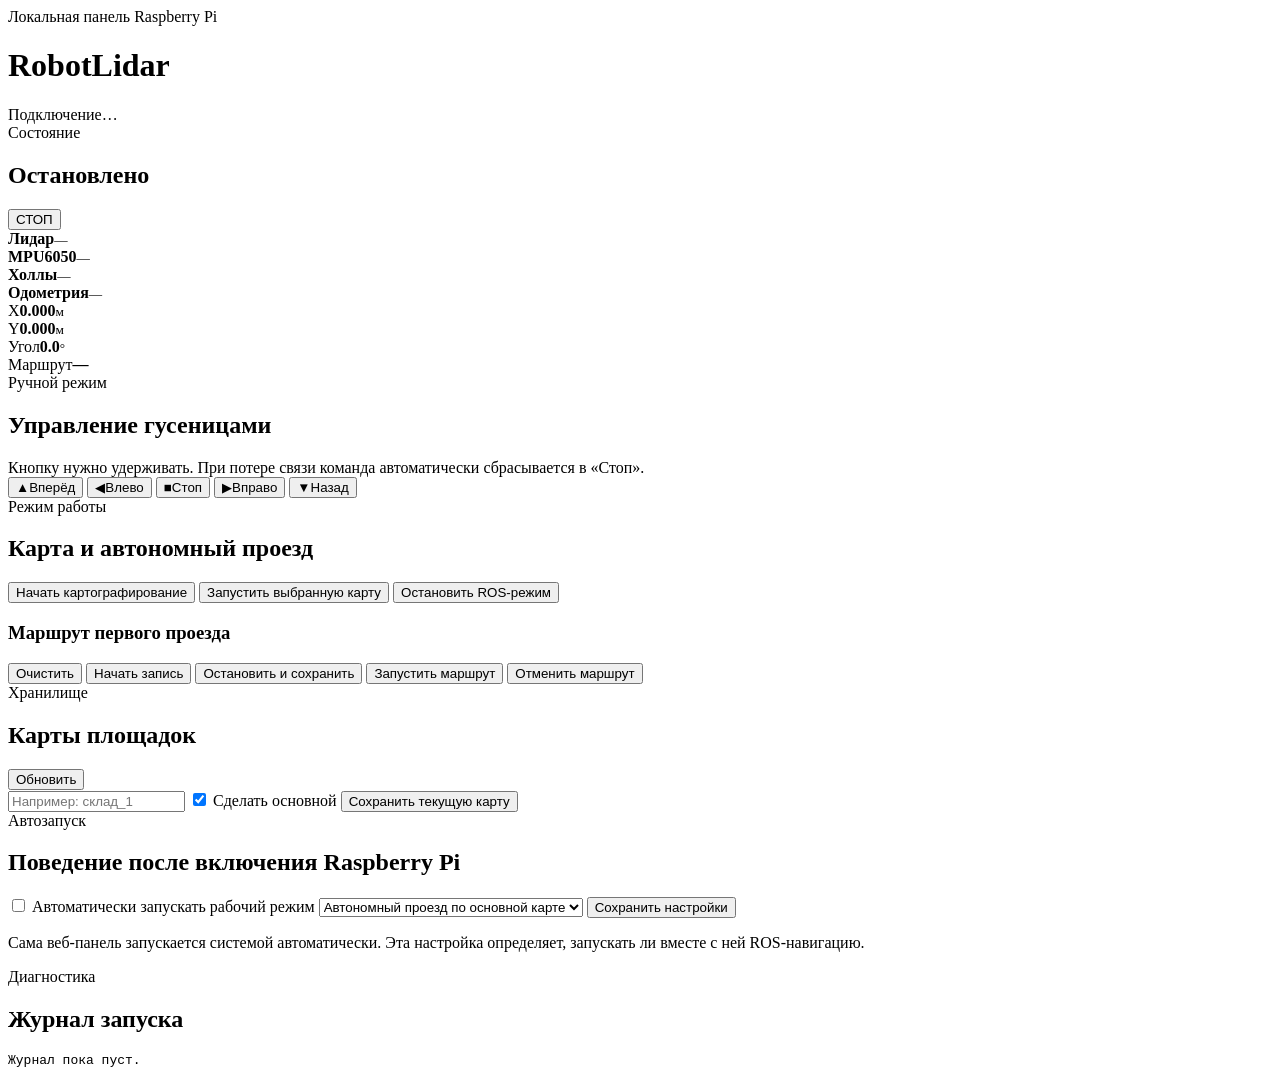
==== web/static/index.html @ 58ae95ed "Add web control panel layout" ====
<!doctype html>
<html lang="ru">
<head>
  <meta charset="utf-8">
  <meta name="viewport" content="width=device-width, initial-scale=1, viewport-fit=cover">
  <meta name="theme-color" content="#111827">
  <title>RobotLidar — управление трактором</title>
  <link rel="stylesheet" href="/static/style.css">
</head>
<body>
  <header class="topbar">
    <div>
      <div class="eyebrow">Локальная панель Raspberry Pi</div>
      <h1>RobotLidar</h1>
    </div>
    <div class="connection" id="connectionBadge">Подключение…</div>
  </header>

  <main class="layout">
    <section class="card status-card">
      <div class="card-head">
        <div>
          <div class="eyebrow">Состояние</div>
          <h2 id="modeTitle">Остановлено</h2>
        </div>
        <button class="danger" id="emergencyStop">СТОП</button>
      </div>

      <div class="sensor-grid">
        <div class="sensor"><span class="dot" id="lidarDot"></span><b>Лидар</b><small id="lidarAge">—</small></div>
        <div class="sensor"><span class="dot" id="imuDot"></span><b>MPU6050</b><small id="imuAge">—</small></div>
        <div class="sensor"><span class="dot" id="hallDot"></span><b>Холлы</b><small id="hallAge">—</small></div>
        <div class="sensor"><span class="dot" id="odomDot"></span><b>Одометрия</b><small id="odomAge">—</small></div>
      </div>

      <div class="telemetry">
        <div><span>X</span><strong id="poseX">0.000</strong><small>м</small></div>
        <div><span>Y</span><strong id="poseY">0.000</strong><small>м</small></div>
        <div><span>Угол</span><strong id="poseYaw">0.0</strong><small>°</small></div>
        <div><span>Маршрут</span><strong id="routeState">—</strong></div>
      </div>
    </section>

    <section class="card drive-card">
      <div class="card-head compact">
        <div>
          <div class="eyebrow">Ручной режим</div>
          <h2>Управление гусеницами</h2>
        </div>
      </div>
      <div class="notice">Кнопку нужно удерживать. При потере связи команда автоматически сбрасывается в «Стоп».</div>
      <div class="drive-pad" aria-label="Управление движением">
        <button class="drive-button forward" data-drive="forward">▲<span>Вперёд</span></button>
        <button class="drive-button left" data-drive="left">◀<span>Влево</span></button>
        <button class="drive-button stop" data-drive="stop">■<span>Стоп</span></button>
        <button class="drive-button right" data-drive="right">▶<span>Вправо</span></button>
        <button class="drive-button reverse" data-drive="reverse">▼<span>Назад</span></button>
      </div>
    </section>

    <section class="card mode-card">
      <div class="card-head compact">
        <div>
          <div class="eyebrow">Режим работы</div>
          <h2>Карта и автономный проезд</h2>
        </div>
      </div>

      <div class="mode-actions">
        <button class="primary" id="startMapping">Начать картографирование</button>
        <button class="secondary" id="startNavigation">Запустить выбранную карту</button>
        <button class="ghost" id="stopMode">Остановить ROS-режим</button>
      </div>

      <div class="route-actions">
        <h3>Маршрут первого проезда</h3>
        <div class="button-row">
          <button id="routeClear">Очистить</button>
          <button id="routeStart">Начать запись</button>
          <button id="routeStop">Остановить и сохранить</button>
          <button id="routePlay">Запустить маршрут</button>
          <button id="routeCancel">Отменить маршрут</button>
        </div>
      </div>
    </section>

    <section class="card maps-card">
      <div class="card-head compact">
        <div>
          <div class="eyebrow">Хранилище</div>
          <h2>Карты площадок</h2>
        </div>
        <button class="ghost small" id="refreshMaps">Обновить</button>
      </div>

      <div class="save-map">
        <input id="newMapName" maxlength="64" placeholder="Например: склад_1">
        <label class="check"><input type="checkbox" id="saveAsDefault" checked> Сделать основной</label>
        <button class="primary" id="saveMap">Сохранить текущую карту</button>
      </div>

      <div id="mapsList" class="maps-list"></div>
    </section>

    <section class="card settings-card">
      <div class="card-head compact">
        <div>
          <div class="eyebrow">Автозапуск</div>
          <h2>Поведение после включения Raspberry Pi</h2>
        </div>
      </div>
      <div class="settings-row">
        <label class="switch-line"><input type="checkbox" id="autoStart"> Автоматически запускать рабочий режим</label>
        <select id="startupMode">
          <option value="navigation">Автономный проезд по основной карте</option>
          <option value="mapping">Картографирование</option>
          <option value="stopped">Только веб-панель</option>
        </select>
        <button class="primary" id="saveSettings">Сохранить настройки</button>
      </div>
      <p class="muted">Сама веб-панель запускается системой автоматически. Эта настройка определяет, запускать ли вместе с ней ROS-навигацию.</p>
    </section>

    <section class="card logs-card">
      <div class="card-head compact">
        <div>
          <div class="eyebrow">Диагностика</div>
          <h2>Журнал запуска</h2>
        </div>
      </div>
      <pre id="logs">Журнал пока пуст.</pre>
    </section>
  </main>

  <div class="toast" id="toast"></div>
  <script src="/static/app.js"></script>
</body>
</html>
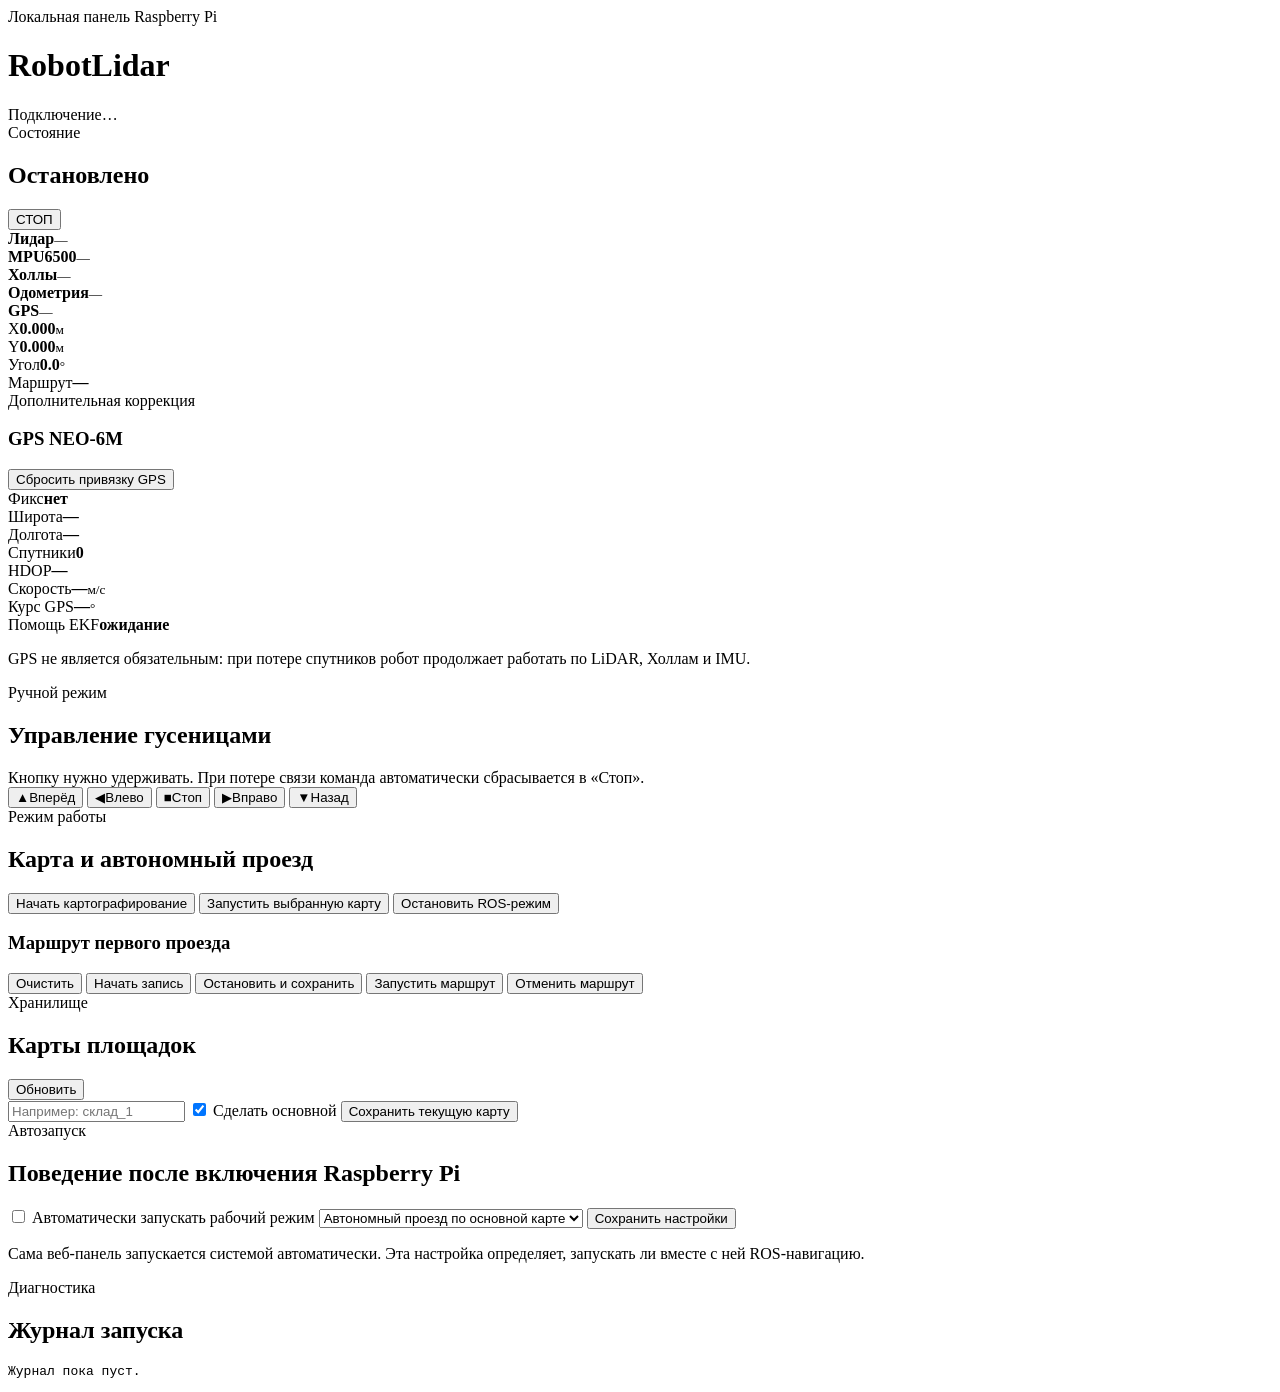
==== commit aa4292c4: "Add optional GPS assistance across ROS, routes and web UI" ====
--- a/web/static/index.html
+++ b/web/static/index.html
@@ -28,9 +28,10 @@
 
       <div class="sensor-grid">
         <div class="sensor"><span class="dot" id="lidarDot"></span><b>Лидар</b><small id="lidarAge">—</small></div>
-        <div class="sensor"><span class="dot" id="imuDot"></span><b>MPU6050</b><small id="imuAge">—</small></div>
+        <div class="sensor"><span class="dot" id="imuDot"></span><b>MPU6500</b><small id="imuAge">—</small></div>
         <div class="sensor"><span class="dot" id="hallDot"></span><b>Холлы</b><small id="hallAge">—</small></div>
         <div class="sensor"><span class="dot" id="odomDot"></span><b>Одометрия</b><small id="odomAge">—</small></div>
+        <div class="sensor"><span class="dot" id="gpsDot"></span><b>GPS</b><small id="gpsAge">—</small></div>
       </div>
 
       <div class="telemetry">
@@ -38,6 +39,27 @@
         <div><span>Y</span><strong id="poseY">0.000</strong><small>м</small></div>
         <div><span>Угол</span><strong id="poseYaw">0.0</strong><small>°</small></div>
         <div><span>Маршрут</span><strong id="routeState">—</strong></div>
+      </div>
+
+      <div class="gps-block">
+        <div class="gps-block-head">
+          <div>
+            <div class="eyebrow">Дополнительная коррекция</div>
+            <h3>GPS NEO-6M</h3>
+          </div>
+          <button class="ghost small" id="resetGpsAssist">Сбросить привязку GPS</button>
+        </div>
+        <div class="gps-grid">
+          <div><span>Фикс</span><strong id="gpsFix">нет</strong></div>
+          <div><span>Широта</span><strong id="gpsLatitude">—</strong></div>
+          <div><span>Долгота</span><strong id="gpsLongitude">—</strong></div>
+          <div><span>Спутники</span><strong id="gpsSatellites">0</strong></div>
+          <div><span>HDOP</span><strong id="gpsHdop">—</strong></div>
+          <div><span>Скорость</span><strong id="gpsSpeed">—</strong><small>м/с</small></div>
+          <div><span>Курс GPS</span><strong id="gpsCourse">—</strong><small>°</small></div>
+          <div><span>Помощь EKF</span><strong id="gpsAssist">ожидание</strong></div>
+        </div>
+        <p class="muted gps-note" id="gpsReason">GPS не является обязательным: при потере спутников робот продолжает работать по LiDAR, Холлам и IMU.</p>
       </div>
     </section>
 
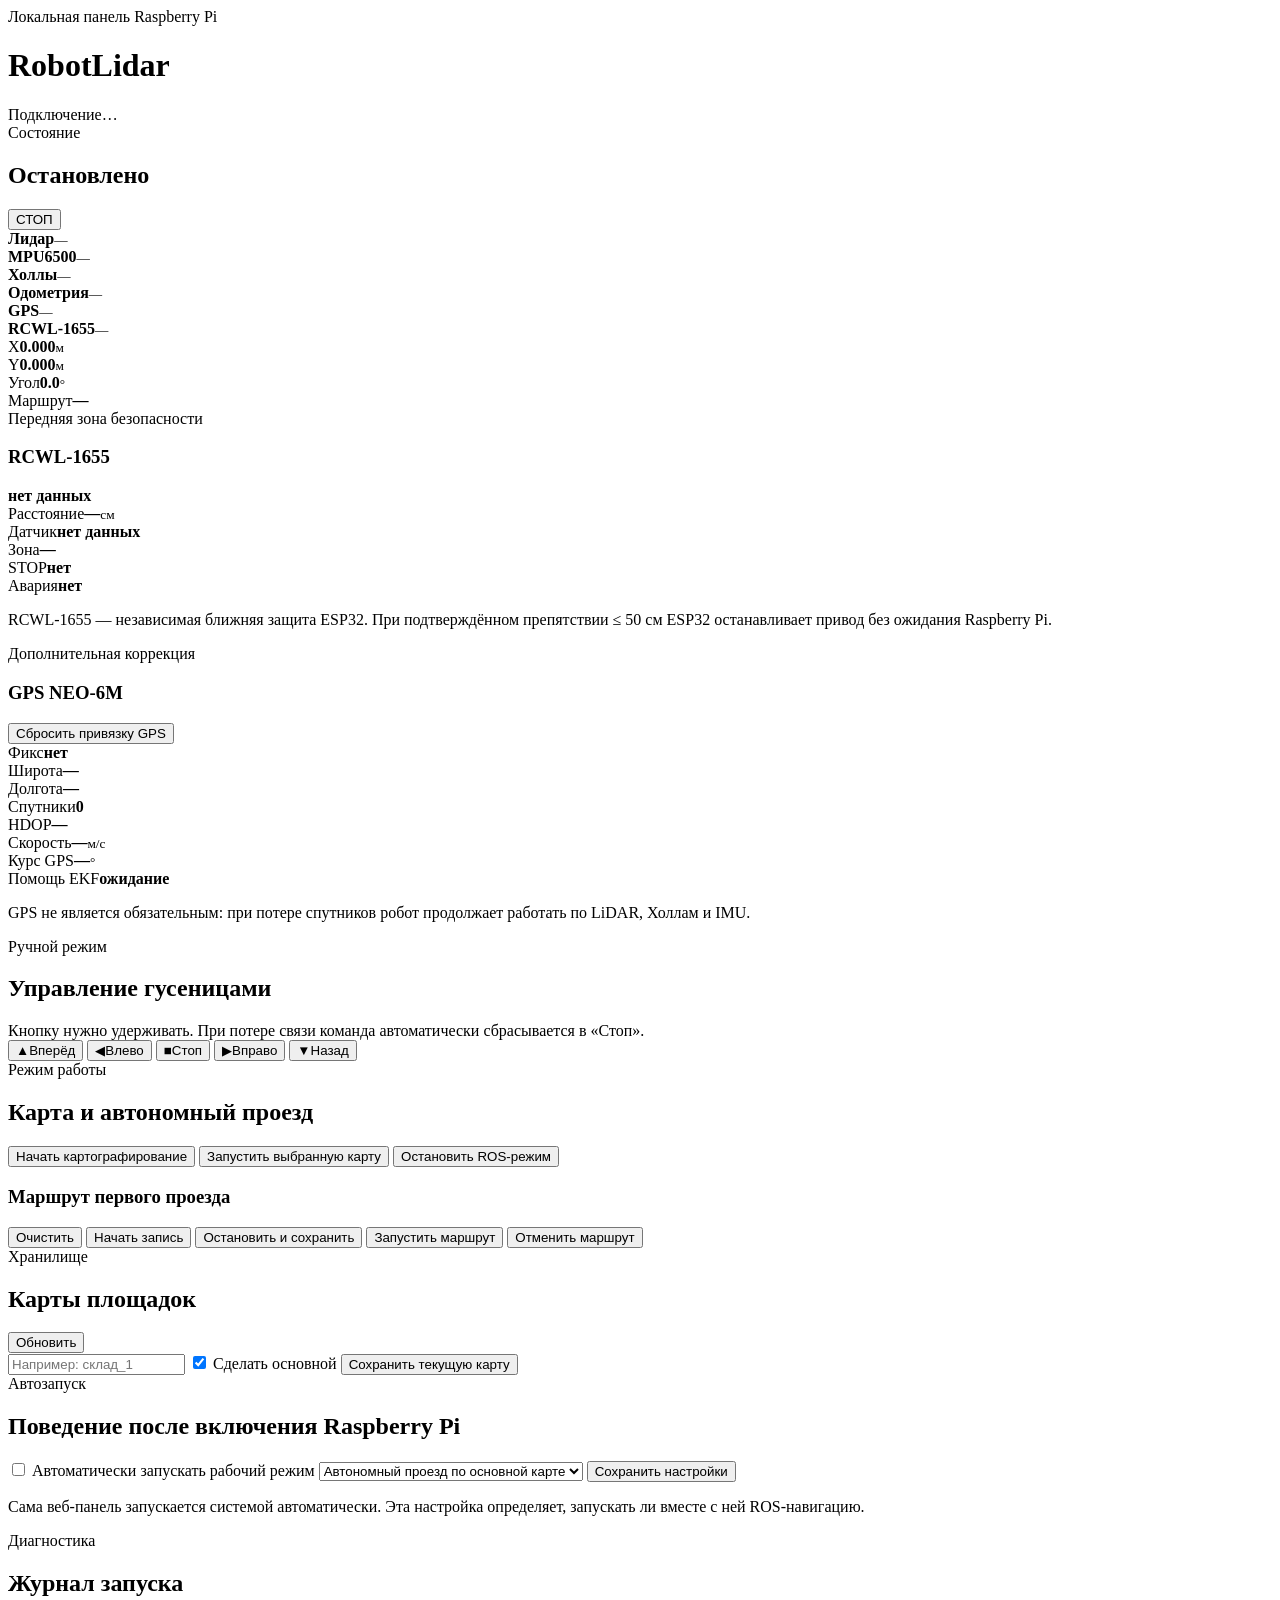
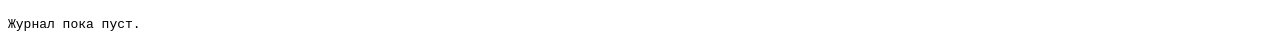
==== commit ca063de9: "Show RCWL-1655 safety status in radar panel" ====
--- a/web/static/index.html
+++ b/web/static/index.html
@@ -32,6 +32,7 @@
         <div class="sensor"><span class="dot" id="hallDot"></span><b>Холлы</b><small id="hallAge">—</small></div>
         <div class="sensor"><span class="dot" id="odomDot"></span><b>Одометрия</b><small id="odomAge">—</small></div>
         <div class="sensor"><span class="dot" id="gpsDot"></span><b>GPS</b><small id="gpsAge">—</small></div>
+        <div class="sensor"><span class="dot" id="ultrasonicDot"></span><b>RCWL-1655</b><small id="ultrasonicAge">—</small></div>
       </div>
 
       <div class="telemetry">
@@ -39,6 +40,24 @@
         <div><span>Y</span><strong id="poseY">0.000</strong><small>м</small></div>
         <div><span>Угол</span><strong id="poseYaw">0.0</strong><small>°</small></div>
         <div><span>Маршрут</span><strong id="routeState">—</strong></div>
+      </div>
+
+      <div class="gps-block">
+        <div class="gps-block-head">
+          <div>
+            <div class="eyebrow">Передняя зона безопасности</div>
+            <h3>RCWL-1655</h3>
+          </div>
+          <strong id="ultrasonicSummary">нет данных</strong>
+        </div>
+        <div class="gps-grid">
+          <div><span>Расстояние</span><strong id="ultrasonicDistance">—</strong><small>см</small></div>
+          <div><span>Датчик</span><strong id="ultrasonicValid">нет данных</strong></div>
+          <div><span>Зона</span><strong id="ultrasonicZone">—</strong></div>
+          <div><span>STOP</span><strong id="ultrasonicStop">нет</strong></div>
+          <div><span>Авария</span><strong id="ultrasonicEmergency">нет</strong></div>
+        </div>
+        <p class="muted gps-note">RCWL-1655 — независимая ближняя защита ESP32. При подтверждённом препятствии ≤ 50 см ESP32 останавливает привод без ожидания Raspberry Pi.</p>
       </div>
 
       <div class="gps-block">
@@ -64,12 +83,7 @@
     </section>
 
     <section class="card drive-card">
-      <div class="card-head compact">
-        <div>
-          <div class="eyebrow">Ручной режим</div>
-          <h2>Управление гусеницами</h2>
-        </div>
-      </div>
+      <div class="card-head compact"><div><div class="eyebrow">Ручной режим</div><h2>Управление гусеницами</h2></div></div>
       <div class="notice">Кнопку нужно удерживать. При потере связи команда автоматически сбрасывается в «Стоп».</div>
       <div class="drive-pad" aria-label="Управление движением">
         <button class="drive-button forward" data-drive="forward">▲<span>Вперёд</span></button>
@@ -81,19 +95,12 @@
     </section>
 
     <section class="card mode-card">
-      <div class="card-head compact">
-        <div>
-          <div class="eyebrow">Режим работы</div>
-          <h2>Карта и автономный проезд</h2>
-        </div>
-      </div>
-
+      <div class="card-head compact"><div><div class="eyebrow">Режим работы</div><h2>Карта и автономный проезд</h2></div></div>
       <div class="mode-actions">
         <button class="primary" id="startMapping">Начать картографирование</button>
         <button class="secondary" id="startNavigation">Запустить выбранную карту</button>
         <button class="ghost" id="stopMode">Остановить ROS-режим</button>
       </div>
-
       <div class="route-actions">
         <h3>Маршрут первого проезда</h3>
         <div class="button-row">
@@ -107,30 +114,17 @@
     </section>
 
     <section class="card maps-card">
-      <div class="card-head compact">
-        <div>
-          <div class="eyebrow">Хранилище</div>
-          <h2>Карты площадок</h2>
-        </div>
-        <button class="ghost small" id="refreshMaps">Обновить</button>
-      </div>
-
+      <div class="card-head compact"><div><div class="eyebrow">Хранилище</div><h2>Карты площадок</h2></div><button class="ghost small" id="refreshMaps">Обновить</button></div>
       <div class="save-map">
         <input id="newMapName" maxlength="64" placeholder="Например: склад_1">
         <label class="check"><input type="checkbox" id="saveAsDefault" checked> Сделать основной</label>
         <button class="primary" id="saveMap">Сохранить текущую карту</button>
       </div>
-
       <div id="mapsList" class="maps-list"></div>
     </section>
 
     <section class="card settings-card">
-      <div class="card-head compact">
-        <div>
-          <div class="eyebrow">Автозапуск</div>
-          <h2>Поведение после включения Raspberry Pi</h2>
-        </div>
-      </div>
+      <div class="card-head compact"><div><div class="eyebrow">Автозапуск</div><h2>Поведение после включения Raspberry Pi</h2></div></div>
       <div class="settings-row">
         <label class="switch-line"><input type="checkbox" id="autoStart"> Автоматически запускать рабочий режим</label>
         <select id="startupMode">
@@ -144,12 +138,7 @@
     </section>
 
     <section class="card logs-card">
-      <div class="card-head compact">
-        <div>
-          <div class="eyebrow">Диагностика</div>
-          <h2>Журнал запуска</h2>
-        </div>
-      </div>
+      <div class="card-head compact"><div><div class="eyebrow">Диагностика</div><h2>Журнал запуска</h2></div></div>
       <pre id="logs">Журнал пока пуст.</pre>
     </section>
   </main>
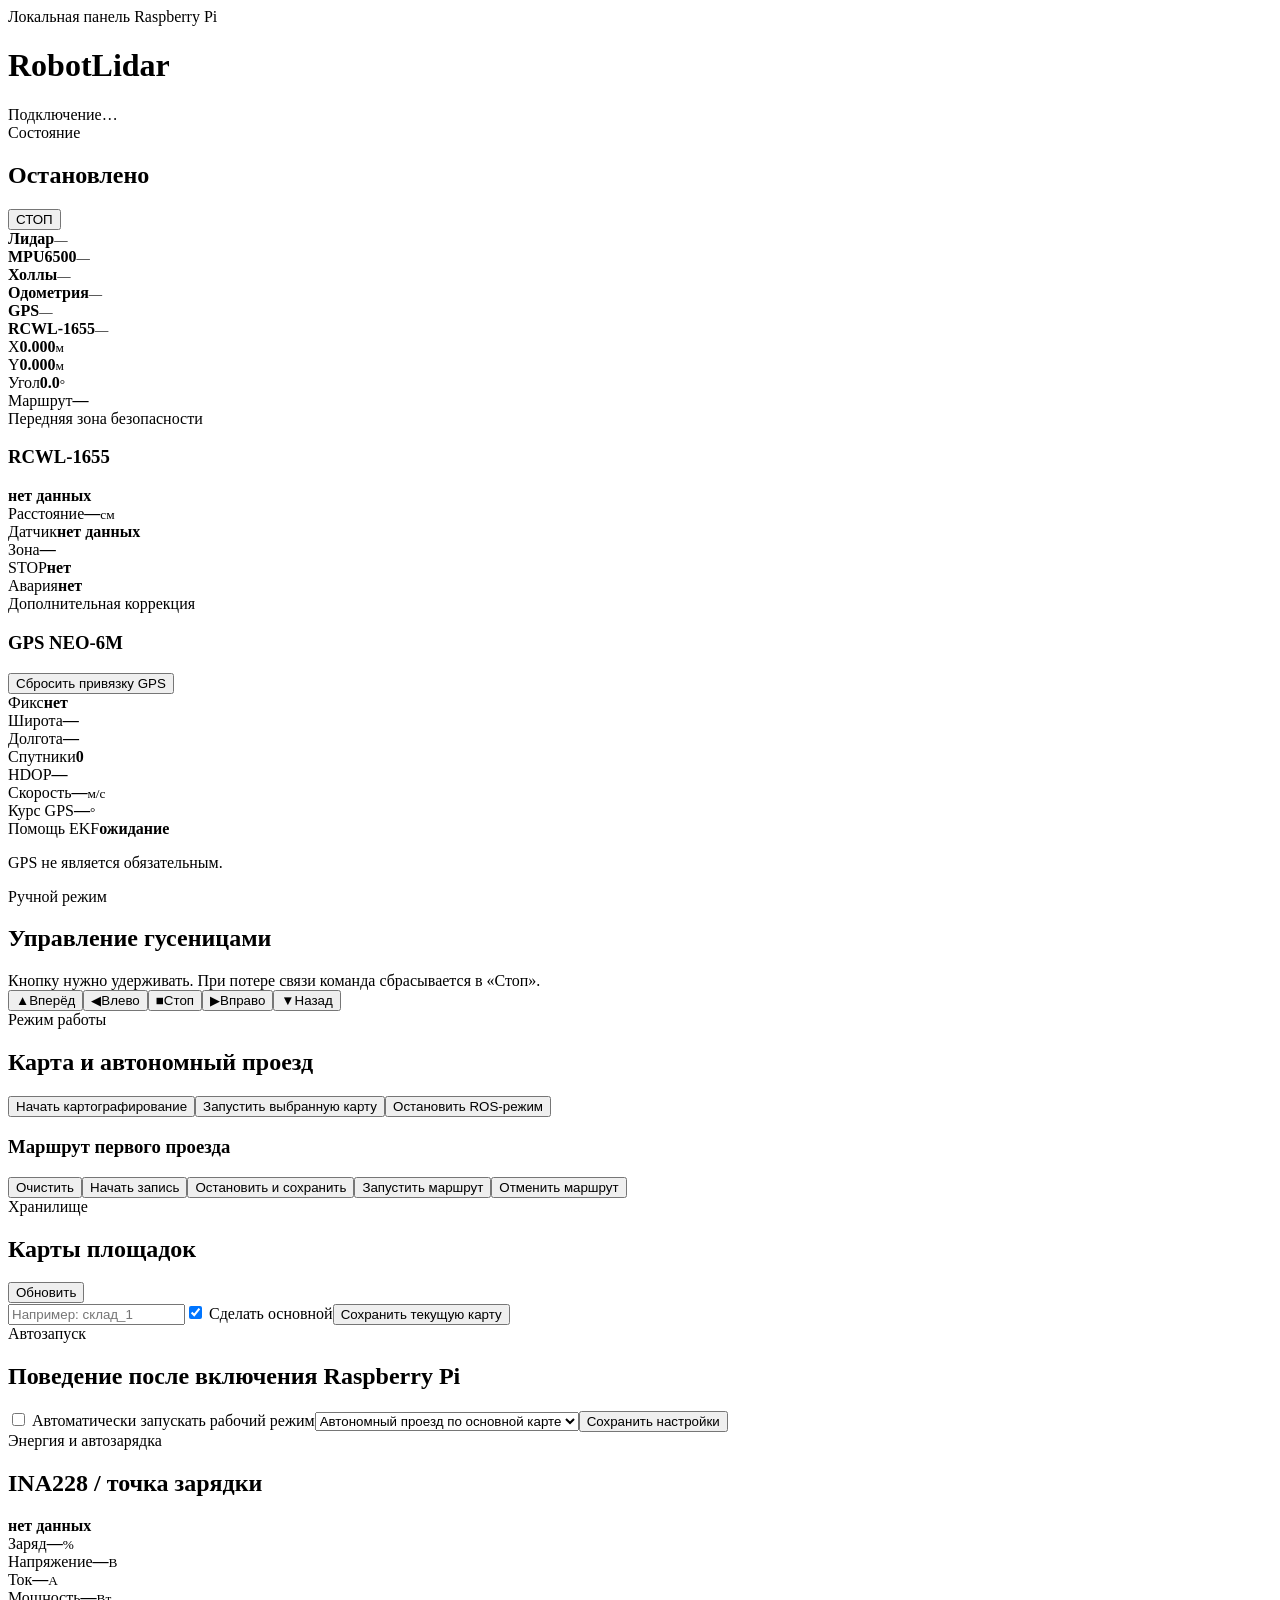
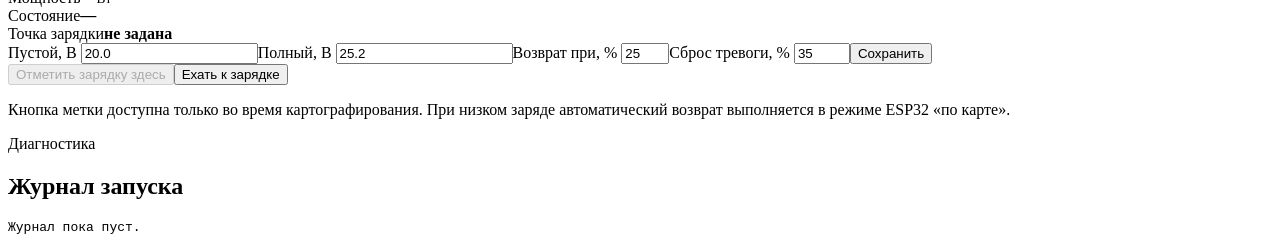
==== commit 91ac3fbc: "Add battery and charging controls to web UI" ====
--- a/web/static/index.html
+++ b/web/static/index.html
@@ -1,149 +1,24 @@
 <!doctype html>
-<html lang="ru">
-<head>
-  <meta charset="utf-8">
-  <meta name="viewport" content="width=device-width, initial-scale=1, viewport-fit=cover">
-  <meta name="theme-color" content="#111827">
-  <title>RobotLidar — управление трактором</title>
-  <link rel="stylesheet" href="/static/style.css">
-</head>
-<body>
-  <header class="topbar">
-    <div>
-      <div class="eyebrow">Локальная панель Raspberry Pi</div>
-      <h1>RobotLidar</h1>
-    </div>
-    <div class="connection" id="connectionBadge">Подключение…</div>
-  </header>
-
-  <main class="layout">
-    <section class="card status-card">
-      <div class="card-head">
-        <div>
-          <div class="eyebrow">Состояние</div>
-          <h2 id="modeTitle">Остановлено</h2>
-        </div>
-        <button class="danger" id="emergencyStop">СТОП</button>
-      </div>
-
-      <div class="sensor-grid">
-        <div class="sensor"><span class="dot" id="lidarDot"></span><b>Лидар</b><small id="lidarAge">—</small></div>
-        <div class="sensor"><span class="dot" id="imuDot"></span><b>MPU6500</b><small id="imuAge">—</small></div>
-        <div class="sensor"><span class="dot" id="hallDot"></span><b>Холлы</b><small id="hallAge">—</small></div>
-        <div class="sensor"><span class="dot" id="odomDot"></span><b>Одометрия</b><small id="odomAge">—</small></div>
-        <div class="sensor"><span class="dot" id="gpsDot"></span><b>GPS</b><small id="gpsAge">—</small></div>
-        <div class="sensor"><span class="dot" id="ultrasonicDot"></span><b>RCWL-1655</b><small id="ultrasonicAge">—</small></div>
-      </div>
-
-      <div class="telemetry">
-        <div><span>X</span><strong id="poseX">0.000</strong><small>м</small></div>
-        <div><span>Y</span><strong id="poseY">0.000</strong><small>м</small></div>
-        <div><span>Угол</span><strong id="poseYaw">0.0</strong><small>°</small></div>
-        <div><span>Маршрут</span><strong id="routeState">—</strong></div>
-      </div>
-
-      <div class="gps-block">
-        <div class="gps-block-head">
-          <div>
-            <div class="eyebrow">Передняя зона безопасности</div>
-            <h3>RCWL-1655</h3>
-          </div>
-          <strong id="ultrasonicSummary">нет данных</strong>
-        </div>
-        <div class="gps-grid">
-          <div><span>Расстояние</span><strong id="ultrasonicDistance">—</strong><small>см</small></div>
-          <div><span>Датчик</span><strong id="ultrasonicValid">нет данных</strong></div>
-          <div><span>Зона</span><strong id="ultrasonicZone">—</strong></div>
-          <div><span>STOP</span><strong id="ultrasonicStop">нет</strong></div>
-          <div><span>Авария</span><strong id="ultrasonicEmergency">нет</strong></div>
-        </div>
-        <p class="muted gps-note">RCWL-1655 — независимая ближняя защита ESP32. При подтверждённом препятствии ≤ 50 см ESP32 останавливает привод без ожидания Raspberry Pi.</p>
-      </div>
-
-      <div class="gps-block">
-        <div class="gps-block-head">
-          <div>
-            <div class="eyebrow">Дополнительная коррекция</div>
-            <h3>GPS NEO-6M</h3>
-          </div>
-          <button class="ghost small" id="resetGpsAssist">Сбросить привязку GPS</button>
-        </div>
-        <div class="gps-grid">
-          <div><span>Фикс</span><strong id="gpsFix">нет</strong></div>
-          <div><span>Широта</span><strong id="gpsLatitude">—</strong></div>
-          <div><span>Долгота</span><strong id="gpsLongitude">—</strong></div>
-          <div><span>Спутники</span><strong id="gpsSatellites">0</strong></div>
-          <div><span>HDOP</span><strong id="gpsHdop">—</strong></div>
-          <div><span>Скорость</span><strong id="gpsSpeed">—</strong><small>м/с</small></div>
-          <div><span>Курс GPS</span><strong id="gpsCourse">—</strong><small>°</small></div>
-          <div><span>Помощь EKF</span><strong id="gpsAssist">ожидание</strong></div>
-        </div>
-        <p class="muted gps-note" id="gpsReason">GPS не является обязательным: при потере спутников робот продолжает работать по LiDAR, Холлам и IMU.</p>
-      </div>
-    </section>
-
-    <section class="card drive-card">
-      <div class="card-head compact"><div><div class="eyebrow">Ручной режим</div><h2>Управление гусеницами</h2></div></div>
-      <div class="notice">Кнопку нужно удерживать. При потере связи команда автоматически сбрасывается в «Стоп».</div>
-      <div class="drive-pad" aria-label="Управление движением">
-        <button class="drive-button forward" data-drive="forward">▲<span>Вперёд</span></button>
-        <button class="drive-button left" data-drive="left">◀<span>Влево</span></button>
-        <button class="drive-button stop" data-drive="stop">■<span>Стоп</span></button>
-        <button class="drive-button right" data-drive="right">▶<span>Вправо</span></button>
-        <button class="drive-button reverse" data-drive="reverse">▼<span>Назад</span></button>
-      </div>
-    </section>
-
-    <section class="card mode-card">
-      <div class="card-head compact"><div><div class="eyebrow">Режим работы</div><h2>Карта и автономный проезд</h2></div></div>
-      <div class="mode-actions">
-        <button class="primary" id="startMapping">Начать картографирование</button>
-        <button class="secondary" id="startNavigation">Запустить выбранную карту</button>
-        <button class="ghost" id="stopMode">Остановить ROS-режим</button>
-      </div>
-      <div class="route-actions">
-        <h3>Маршрут первого проезда</h3>
-        <div class="button-row">
-          <button id="routeClear">Очистить</button>
-          <button id="routeStart">Начать запись</button>
-          <button id="routeStop">Остановить и сохранить</button>
-          <button id="routePlay">Запустить маршрут</button>
-          <button id="routeCancel">Отменить маршрут</button>
-        </div>
-      </div>
-    </section>
-
-    <section class="card maps-card">
-      <div class="card-head compact"><div><div class="eyebrow">Хранилище</div><h2>Карты площадок</h2></div><button class="ghost small" id="refreshMaps">Обновить</button></div>
-      <div class="save-map">
-        <input id="newMapName" maxlength="64" placeholder="Например: склад_1">
-        <label class="check"><input type="checkbox" id="saveAsDefault" checked> Сделать основной</label>
-        <button class="primary" id="saveMap">Сохранить текущую карту</button>
-      </div>
-      <div id="mapsList" class="maps-list"></div>
-    </section>
-
-    <section class="card settings-card">
-      <div class="card-head compact"><div><div class="eyebrow">Автозапуск</div><h2>Поведение после включения Raspberry Pi</h2></div></div>
-      <div class="settings-row">
-        <label class="switch-line"><input type="checkbox" id="autoStart"> Автоматически запускать рабочий режим</label>
-        <select id="startupMode">
-          <option value="navigation">Автономный проезд по основной карте</option>
-          <option value="mapping">Картографирование</option>
-          <option value="stopped">Только веб-панель</option>
-        </select>
-        <button class="primary" id="saveSettings">Сохранить настройки</button>
-      </div>
-      <p class="muted">Сама веб-панель запускается системой автоматически. Эта настройка определяет, запускать ли вместе с ней ROS-навигацию.</p>
-    </section>
-
-    <section class="card logs-card">
-      <div class="card-head compact"><div><div class="eyebrow">Диагностика</div><h2>Журнал запуска</h2></div></div>
-      <pre id="logs">Журнал пока пуст.</pre>
-    </section>
-  </main>
-
-  <div class="toast" id="toast"></div>
-  <script src="/static/app.js"></script>
-</body>
-</html>
+<html lang="ru"><head><meta charset="utf-8"><meta name="viewport" content="width=device-width, initial-scale=1, viewport-fit=cover"><meta name="theme-color" content="#111827"><title>RobotLidar — управление трактором</title><link rel="stylesheet" href="/static/style.css"></head><body>
+<header class="topbar"><div><div class="eyebrow">Локальная панель Raspberry Pi</div><h1>RobotLidar</h1></div><div class="connection" id="connectionBadge">Подключение…</div></header>
+<main class="layout">
+<section class="card status-card"><div class="card-head"><div><div class="eyebrow">Состояние</div><h2 id="modeTitle">Остановлено</h2></div><button class="danger" id="emergencyStop">СТОП</button></div>
+<div class="sensor-grid"><div class="sensor"><span class="dot" id="lidarDot"></span><b>Лидар</b><small id="lidarAge">—</small></div><div class="sensor"><span class="dot" id="imuDot"></span><b>MPU6500</b><small id="imuAge">—</small></div><div class="sensor"><span class="dot" id="hallDot"></span><b>Холлы</b><small id="hallAge">—</small></div><div class="sensor"><span class="dot" id="odomDot"></span><b>Одометрия</b><small id="odomAge">—</small></div><div class="sensor"><span class="dot" id="gpsDot"></span><b>GPS</b><small id="gpsAge">—</small></div><div class="sensor"><span class="dot" id="ultrasonicDot"></span><b>RCWL-1655</b><small id="ultrasonicAge">—</small></div></div>
+<div class="telemetry"><div><span>X</span><strong id="poseX">0.000</strong><small>м</small></div><div><span>Y</span><strong id="poseY">0.000</strong><small>м</small></div><div><span>Угол</span><strong id="poseYaw">0.0</strong><small>°</small></div><div><span>Маршрут</span><strong id="routeState">—</strong></div></div>
+<div class="gps-block"><div class="gps-block-head"><div><div class="eyebrow">Передняя зона безопасности</div><h3>RCWL-1655</h3></div><strong id="ultrasonicSummary">нет данных</strong></div><div class="gps-grid"><div><span>Расстояние</span><strong id="ultrasonicDistance">—</strong><small>см</small></div><div><span>Датчик</span><strong id="ultrasonicValid">нет данных</strong></div><div><span>Зона</span><strong id="ultrasonicZone">—</strong></div><div><span>STOP</span><strong id="ultrasonicStop">нет</strong></div><div><span>Авария</span><strong id="ultrasonicEmergency">нет</strong></div></div></div>
+<div class="gps-block"><div class="gps-block-head"><div><div class="eyebrow">Дополнительная коррекция</div><h3>GPS NEO-6M</h3></div><button class="ghost small" id="resetGpsAssist">Сбросить привязку GPS</button></div><div class="gps-grid"><div><span>Фикс</span><strong id="gpsFix">нет</strong></div><div><span>Широта</span><strong id="gpsLatitude">—</strong></div><div><span>Долгота</span><strong id="gpsLongitude">—</strong></div><div><span>Спутники</span><strong id="gpsSatellites">0</strong></div><div><span>HDOP</span><strong id="gpsHdop">—</strong></div><div><span>Скорость</span><strong id="gpsSpeed">—</strong><small>м/с</small></div><div><span>Курс GPS</span><strong id="gpsCourse">—</strong><small>°</small></div><div><span>Помощь EKF</span><strong id="gpsAssist">ожидание</strong></div></div><p class="muted gps-note" id="gpsReason">GPS не является обязательным.</p></div></section>
+<section class="card drive-card"><div class="card-head compact"><div><div class="eyebrow">Ручной режим</div><h2>Управление гусеницами</h2></div></div><div class="notice">Кнопку нужно удерживать. При потере связи команда сбрасывается в «Стоп».</div><div class="drive-pad"><button class="drive-button forward" data-drive="forward">▲<span>Вперёд</span></button><button class="drive-button left" data-drive="left">◀<span>Влево</span></button><button class="drive-button stop" data-drive="stop">■<span>Стоп</span></button><button class="drive-button right" data-drive="right">▶<span>Вправо</span></button><button class="drive-button reverse" data-drive="reverse">▼<span>Назад</span></button></div></section>
+<section class="card mode-card"><div class="card-head compact"><div><div class="eyebrow">Режим работы</div><h2>Карта и автономный проезд</h2></div></div><div class="mode-actions"><button class="primary" id="startMapping">Начать картографирование</button><button class="secondary" id="startNavigation">Запустить выбранную карту</button><button class="ghost" id="stopMode">Остановить ROS-режим</button></div><div class="route-actions"><h3>Маршрут первого проезда</h3><div class="button-row"><button id="routeClear">Очистить</button><button id="routeStart">Начать запись</button><button id="routeStop">Остановить и сохранить</button><button id="routePlay">Запустить маршрут</button><button id="routeCancel">Отменить маршрут</button></div></div></section>
+<section class="card maps-card"><div class="card-head compact"><div><div class="eyebrow">Хранилище</div><h2>Карты площадок</h2></div><button class="ghost small" id="refreshMaps">Обновить</button></div><div class="save-map"><input id="newMapName" maxlength="64" placeholder="Например: склад_1"><label class="check"><input type="checkbox" id="saveAsDefault" checked> Сделать основной</label><button class="primary" id="saveMap">Сохранить текущую карту</button></div><div id="mapsList" class="maps-list"></div></section>
+<section class="card settings-card"><div class="card-head compact"><div><div class="eyebrow">Автозапуск</div><h2>Поведение после включения Raspberry Pi</h2></div></div><div class="settings-row"><label class="switch-line"><input type="checkbox" id="autoStart"> Автоматически запускать рабочий режим</label><select id="startupMode"><option value="navigation">Автономный проезд по основной карте</option><option value="mapping">Картографирование</option><option value="stopped">Только веб-панель</option></select><button class="primary" id="saveSettings">Сохранить настройки</button></div></section>
+<section class="card charging-card"><div class="card-head compact"><div><div class="eyebrow">Энергия и автозарядка</div><h2>INA228 / точка зарядки</h2></div><strong id="batterySummary">нет данных</strong></div><div class="gps-grid"><div><span>Заряд</span><strong id="batteryPercent">—</strong><small>%</small></div><div><span>Напряжение</span><strong id="batteryVoltage">—</strong><small>В</small></div><div><span>Ток</span><strong id="batteryCurrent">—</strong><small>А</small></div><div><span>Мощность</span><strong id="batteryPower">—</strong><small>Вт</small></div><div><span>Состояние</span><strong id="chargingState">—</strong></div><div><span>Точка зарядки</span><strong id="dockState">не задана</strong></div></div><div class="settings-row"><label>Пустой, В <input id="batteryEmptyV" type="number" step="0.1" value="20.0"></label><label>Полный, В <input id="batteryFullV" type="number" step="0.1" value="25.2"></label><label>Возврат при, % <input id="batteryLowPct" type="number" min="1" max="99" step="1" value="25"></label><label>Сброс тревоги, % <input id="batteryRearmPct" type="number" min="1" max="100" step="1" value="35"></label><button class="primary" id="saveChargingSettings">Сохранить</button></div><div class="button-row"><button class="secondary" id="markChargingDock" disabled>Отметить зарядку здесь</button><button id="goChargingDock">Ехать к зарядке</button></div><p class="muted" id="chargingHint">Кнопка метки доступна только во время картографирования. При низком заряде автоматический возврат выполняется в режиме ESP32 «по карте».</p></section>
+<section class="card logs-card"><div class="card-head compact"><div><div class="eyebrow">Диагностика</div><h2>Журнал запуска</h2></div></div><pre id="logs">Журнал пока пуст.</pre></section>
+</main><div class="toast" id="toast"></div><script src="/static/app.js"></script>
+<script>
+let chargingRuntimeMode='stopped';
+async function refreshCharging(){try{const d=await request('/api/charging/status');const c=d.charging||{},b=c.battery||{},s=c.settings||{};chargingRuntimeMode=(await request('/api/status')).runtime?.mode||'stopped';document.querySelector('#markChargingDock').disabled=chargingRuntimeMode!=='mapping';document.querySelector('#batteryPercent').textContent=b.percent==null?'—':Number(b.percent).toFixed(1);document.querySelector('#batteryVoltage').textContent=b.voltage_v==null?'—':Number(b.voltage_v).toFixed(2);document.querySelector('#batteryCurrent').textContent=b.current_a==null?'—':Number(b.current_a).toFixed(2);document.querySelector('#batteryPower').textContent=b.power_w==null?'—':Number(b.power_w).toFixed(1);document.querySelector('#batterySummary').textContent=b.online?`${Number(b.percent||0).toFixed(0)}% / ${Number(b.voltage_v||0).toFixed(2)} В`:'INA228: нет связи';document.querySelector('#chargingState').textContent=c.state||'idle';document.querySelector('#dockState').textContent=c.dock?`X ${Number(c.dock.x).toFixed(2)}, Y ${Number(c.dock.y).toFixed(2)}`:'не задана';if(s.empty_voltage!=null)document.querySelector('#batteryEmptyV').value=s.empty_voltage;if(s.full_voltage!=null)document.querySelector('#batteryFullV').value=s.full_voltage;if(s.low_percent!=null)document.querySelector('#batteryLowPct').value=s.low_percent;if(s.rearm_percent!=null)document.querySelector('#batteryRearmPct').value=s.rearm_percent;}catch(e){}}
+document.querySelector('#markChargingDock').addEventListener('click',async()=>{try{const r=await request('/api/charging/set-dock',{method:'POST'});toast(r.message||'Точка зарядки сохранена','success');refreshCharging();}catch(e){toast(e.message,'error')}});
+document.querySelector('#goChargingDock').addEventListener('click',async()=>{try{const r=await request('/api/charging/go-home',{method:'POST'});toast(r.message||'Возврат запрошен','success');}catch(e){toast(e.message,'error')}});
+document.querySelector('#saveChargingSettings').addEventListener('click',async()=>{try{await request('/api/charging/config',{method:'POST',body:JSON.stringify({empty_voltage:Number(document.querySelector('#batteryEmptyV').value),full_voltage:Number(document.querySelector('#batteryFullV').value),low_percent:Number(document.querySelector('#batteryLowPct').value),rearm_percent:Number(document.querySelector('#batteryRearmPct').value),low_samples:5})});toast('Настройки автозарядки сохранены','success');}catch(e){toast(e.message,'error')}});
+refreshCharging();setInterval(refreshCharging,1500);
+</script></body></html>
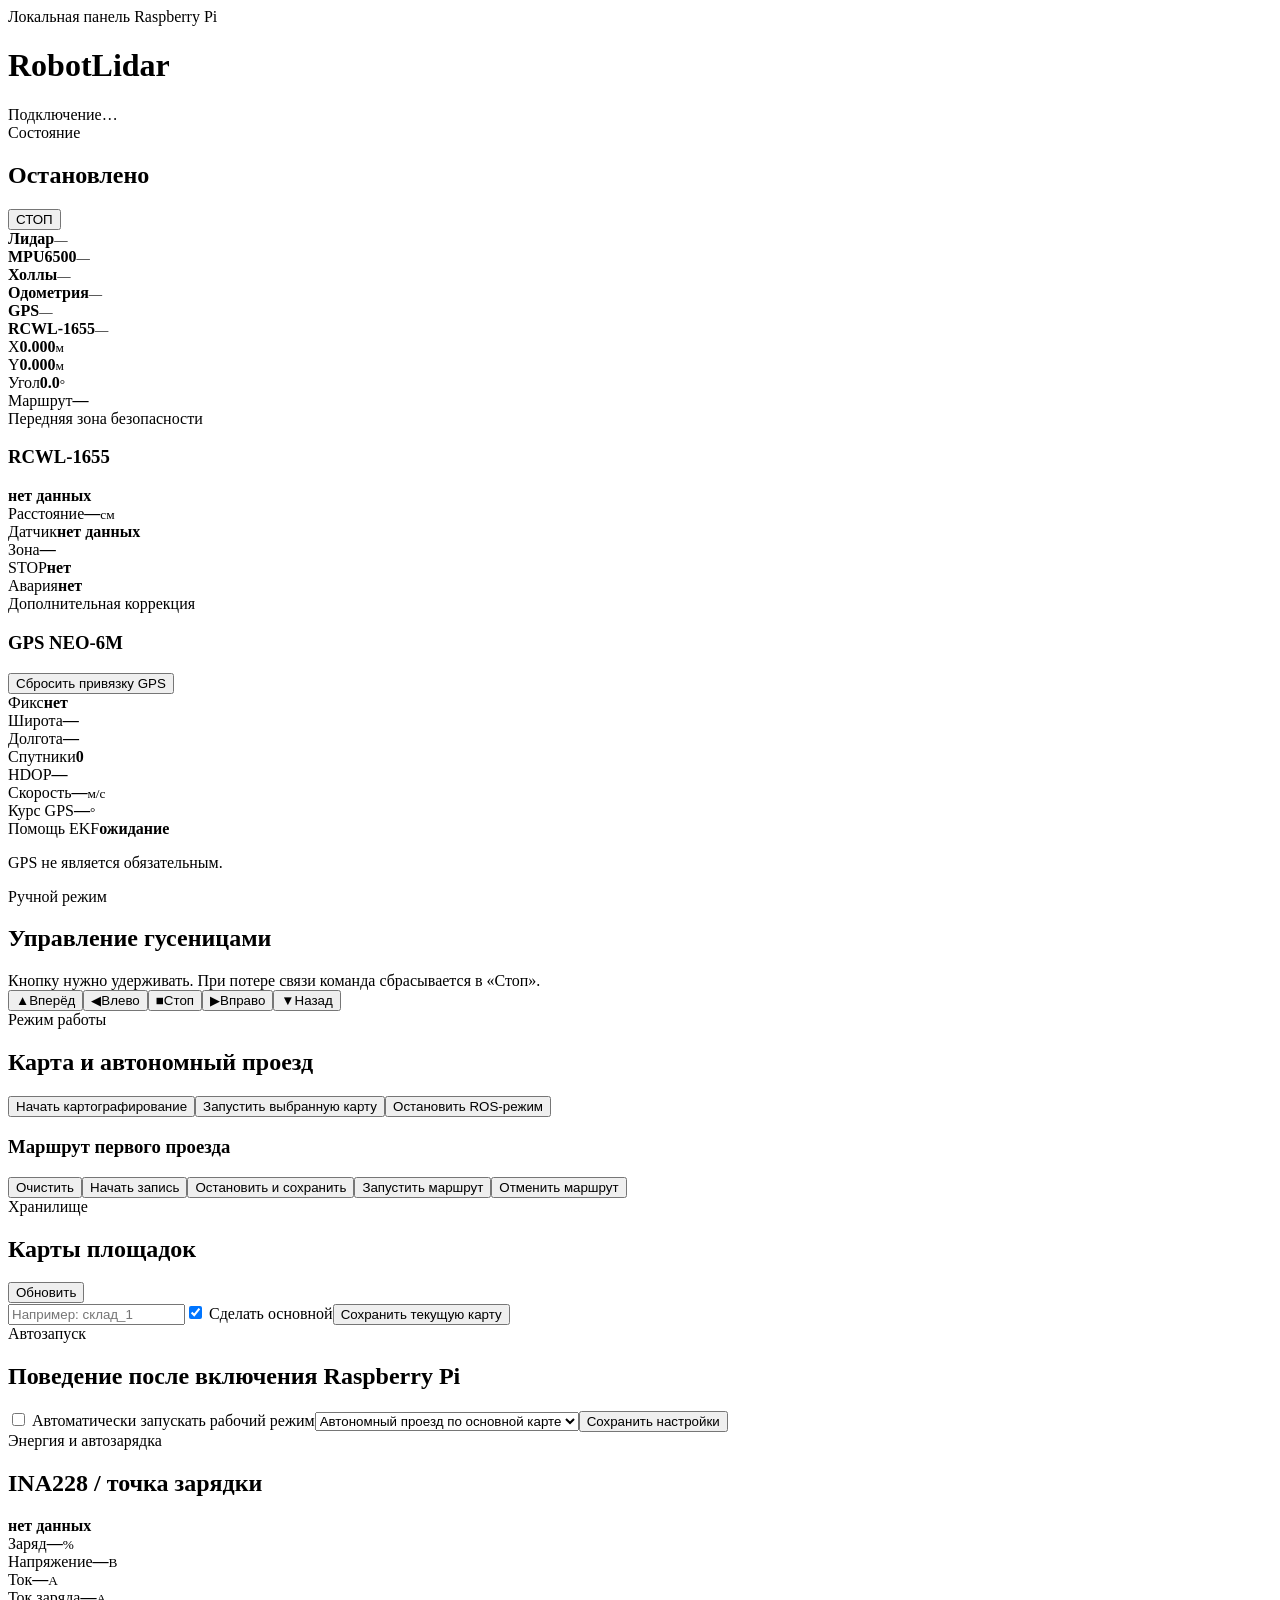
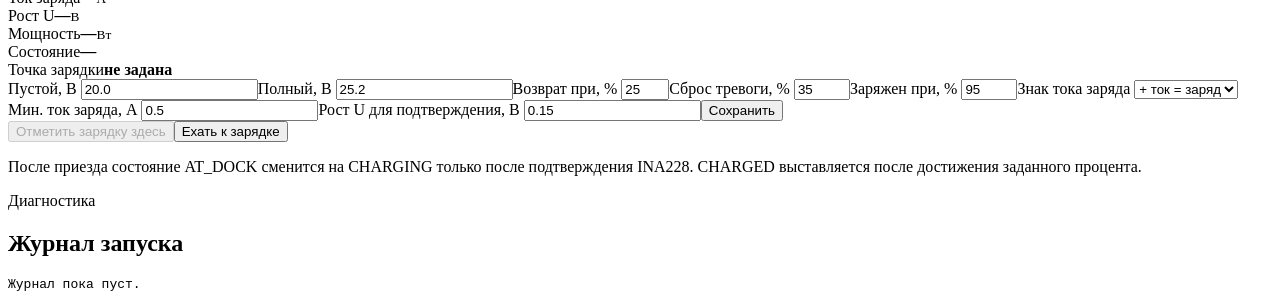
==== commit 6e480f39: "Add charging detection and charged threshold controls" ====
--- a/web/static/index.html
+++ b/web/static/index.html
@@ -11,14 +11,14 @@
 <section class="card mode-card"><div class="card-head compact"><div><div class="eyebrow">Режим работы</div><h2>Карта и автономный проезд</h2></div></div><div class="mode-actions"><button class="primary" id="startMapping">Начать картографирование</button><button class="secondary" id="startNavigation">Запустить выбранную карту</button><button class="ghost" id="stopMode">Остановить ROS-режим</button></div><div class="route-actions"><h3>Маршрут первого проезда</h3><div class="button-row"><button id="routeClear">Очистить</button><button id="routeStart">Начать запись</button><button id="routeStop">Остановить и сохранить</button><button id="routePlay">Запустить маршрут</button><button id="routeCancel">Отменить маршрут</button></div></div></section>
 <section class="card maps-card"><div class="card-head compact"><div><div class="eyebrow">Хранилище</div><h2>Карты площадок</h2></div><button class="ghost small" id="refreshMaps">Обновить</button></div><div class="save-map"><input id="newMapName" maxlength="64" placeholder="Например: склад_1"><label class="check"><input type="checkbox" id="saveAsDefault" checked> Сделать основной</label><button class="primary" id="saveMap">Сохранить текущую карту</button></div><div id="mapsList" class="maps-list"></div></section>
 <section class="card settings-card"><div class="card-head compact"><div><div class="eyebrow">Автозапуск</div><h2>Поведение после включения Raspberry Pi</h2></div></div><div class="settings-row"><label class="switch-line"><input type="checkbox" id="autoStart"> Автоматически запускать рабочий режим</label><select id="startupMode"><option value="navigation">Автономный проезд по основной карте</option><option value="mapping">Картографирование</option><option value="stopped">Только веб-панель</option></select><button class="primary" id="saveSettings">Сохранить настройки</button></div></section>
-<section class="card charging-card"><div class="card-head compact"><div><div class="eyebrow">Энергия и автозарядка</div><h2>INA228 / точка зарядки</h2></div><strong id="batterySummary">нет данных</strong></div><div class="gps-grid"><div><span>Заряд</span><strong id="batteryPercent">—</strong><small>%</small></div><div><span>Напряжение</span><strong id="batteryVoltage">—</strong><small>В</small></div><div><span>Ток</span><strong id="batteryCurrent">—</strong><small>А</small></div><div><span>Мощность</span><strong id="batteryPower">—</strong><small>Вт</small></div><div><span>Состояние</span><strong id="chargingState">—</strong></div><div><span>Точка зарядки</span><strong id="dockState">не задана</strong></div></div><div class="settings-row"><label>Пустой, В <input id="batteryEmptyV" type="number" step="0.1" value="20.0"></label><label>Полный, В <input id="batteryFullV" type="number" step="0.1" value="25.2"></label><label>Возврат при, % <input id="batteryLowPct" type="number" min="1" max="99" step="1" value="25"></label><label>Сброс тревоги, % <input id="batteryRearmPct" type="number" min="1" max="100" step="1" value="35"></label><button class="primary" id="saveChargingSettings">Сохранить</button></div><div class="button-row"><button class="secondary" id="markChargingDock" disabled>Отметить зарядку здесь</button><button id="goChargingDock">Ехать к зарядке</button></div><p class="muted" id="chargingHint">Кнопка метки доступна только во время картографирования. При низком заряде автоматический возврат выполняется в режиме ESP32 «по карте».</p></section>
+<section class="card charging-card"><div class="card-head compact"><div><div class="eyebrow">Энергия и автозарядка</div><h2>INA228 / точка зарядки</h2></div><strong id="batterySummary">нет данных</strong></div><div class="gps-grid"><div><span>Заряд</span><strong id="batteryPercent">—</strong><small>%</small></div><div><span>Напряжение</span><strong id="batteryVoltage">—</strong><small>В</small></div><div><span>Ток</span><strong id="batteryCurrent">—</strong><small>А</small></div><div><span>Ток заряда</span><strong id="chargeCurrent">—</strong><small>А</small></div><div><span>Рост U</span><strong id="chargeVoltageRise">—</strong><small>В</small></div><div><span>Мощность</span><strong id="batteryPower">—</strong><small>Вт</small></div><div><span>Состояние</span><strong id="chargingState">—</strong></div><div><span>Точка зарядки</span><strong id="dockState">не задана</strong></div></div><div class="settings-row"><label>Пустой, В <input id="batteryEmptyV" type="number" step="0.1" value="20.0"></label><label>Полный, В <input id="batteryFullV" type="number" step="0.1" value="25.2"></label><label>Возврат при, % <input id="batteryLowPct" type="number" min="1" max="99" step="1" value="25"></label><label>Сброс тревоги, % <input id="batteryRearmPct" type="number" min="1" max="100" step="1" value="35"></label><label>Заряжен при, % <input id="batteryChargedPct" type="number" min="1" max="100" step="1" value="95"></label><label>Знак тока заряда <select id="chargeCurrentSign"><option value="1">+ ток = заряд</option><option value="-1">− ток = заряд</option></select></label><label>Мин. ток заряда, А <input id="chargeDetectCurrent" type="number" min="0" step="0.1" value="0.5"></label><label>Рост U для подтверждения, В <input id="chargeDetectRise" type="number" min="0" step="0.05" value="0.15"></label><button class="primary" id="saveChargingSettings">Сохранить</button></div><div class="button-row"><button class="secondary" id="markChargingDock" disabled>Отметить зарядку здесь</button><button id="goChargingDock">Ехать к зарядке</button></div><p class="muted" id="chargingHint">После приезда состояние AT_DOCK сменится на CHARGING только после подтверждения INA228. CHARGED выставляется после достижения заданного процента.</p></section>
 <section class="card logs-card"><div class="card-head compact"><div><div class="eyebrow">Диагностика</div><h2>Журнал запуска</h2></div></div><pre id="logs">Журнал пока пуст.</pre></section>
 </main><div class="toast" id="toast"></div><script src="/static/app.js"></script>
 <script>
 let chargingRuntimeMode='stopped';
-async function refreshCharging(){try{const d=await request('/api/charging/status');const c=d.charging||{},b=c.battery||{},s=c.settings||{};chargingRuntimeMode=(await request('/api/status')).runtime?.mode||'stopped';document.querySelector('#markChargingDock').disabled=chargingRuntimeMode!=='mapping';document.querySelector('#batteryPercent').textContent=b.percent==null?'—':Number(b.percent).toFixed(1);document.querySelector('#batteryVoltage').textContent=b.voltage_v==null?'—':Number(b.voltage_v).toFixed(2);document.querySelector('#batteryCurrent').textContent=b.current_a==null?'—':Number(b.current_a).toFixed(2);document.querySelector('#batteryPower').textContent=b.power_w==null?'—':Number(b.power_w).toFixed(1);document.querySelector('#batterySummary').textContent=b.online?`${Number(b.percent||0).toFixed(0)}% / ${Number(b.voltage_v||0).toFixed(2)} В`:'INA228: нет связи';document.querySelector('#chargingState').textContent=c.state||'idle';document.querySelector('#dockState').textContent=c.dock?`X ${Number(c.dock.x).toFixed(2)}, Y ${Number(c.dock.y).toFixed(2)}`:'не задана';if(s.empty_voltage!=null)document.querySelector('#batteryEmptyV').value=s.empty_voltage;if(s.full_voltage!=null)document.querySelector('#batteryFullV').value=s.full_voltage;if(s.low_percent!=null)document.querySelector('#batteryLowPct').value=s.low_percent;if(s.rearm_percent!=null)document.querySelector('#batteryRearmPct').value=s.rearm_percent;}catch(e){}}
+async function refreshCharging(){try{const d=await request('/api/charging/status');const c=d.charging||{},b=c.battery||{},s=c.settings||{};chargingRuntimeMode=(await request('/api/status')).runtime?.mode||'stopped';document.querySelector('#markChargingDock').disabled=chargingRuntimeMode!=='mapping';document.querySelector('#batteryPercent').textContent=b.percent==null?'—':Number(b.percent).toFixed(1);document.querySelector('#batteryVoltage').textContent=b.voltage_v==null?'—':Number(b.voltage_v).toFixed(2);document.querySelector('#batteryCurrent').textContent=b.current_a==null?'—':Number(b.current_a).toFixed(2);document.querySelector('#chargeCurrent').textContent=b.charge_current_a==null?'—':Number(b.charge_current_a).toFixed(2);document.querySelector('#chargeVoltageRise').textContent=b.voltage_rise_v==null?'—':Number(b.voltage_rise_v).toFixed(2);document.querySelector('#batteryPower').textContent=b.power_w==null?'—':Number(b.power_w).toFixed(1);document.querySelector('#batterySummary').textContent=b.online?`${Number(b.percent||0).toFixed(0)}% / ${Number(b.voltage_v||0).toFixed(2)} В`:'INA228: нет связи';document.querySelector('#chargingState').textContent=c.state||'idle';document.querySelector('#dockState').textContent=c.dock?`X ${Number(c.dock.x).toFixed(2)}, Y ${Number(c.dock.y).toFixed(2)}`:'не задана';if(s.empty_voltage!=null)document.querySelector('#batteryEmptyV').value=s.empty_voltage;if(s.full_voltage!=null)document.querySelector('#batteryFullV').value=s.full_voltage;if(s.low_percent!=null)document.querySelector('#batteryLowPct').value=s.low_percent;if(s.rearm_percent!=null)document.querySelector('#batteryRearmPct').value=s.rearm_percent;if(s.charged_percent!=null)document.querySelector('#batteryChargedPct').value=s.charged_percent;if(s.charge_current_sign!=null)document.querySelector('#chargeCurrentSign').value=String(s.charge_current_sign);if(s.charge_detect_current_a!=null)document.querySelector('#chargeDetectCurrent').value=s.charge_detect_current_a;if(s.charge_detect_voltage_rise_v!=null)document.querySelector('#chargeDetectRise').value=s.charge_detect_voltage_rise_v;}catch(e){}}
 document.querySelector('#markChargingDock').addEventListener('click',async()=>{try{const r=await request('/api/charging/set-dock',{method:'POST'});toast(r.message||'Точка зарядки сохранена','success');refreshCharging();}catch(e){toast(e.message,'error')}});
 document.querySelector('#goChargingDock').addEventListener('click',async()=>{try{const r=await request('/api/charging/go-home',{method:'POST'});toast(r.message||'Возврат запрошен','success');}catch(e){toast(e.message,'error')}});
-document.querySelector('#saveChargingSettings').addEventListener('click',async()=>{try{await request('/api/charging/config',{method:'POST',body:JSON.stringify({empty_voltage:Number(document.querySelector('#batteryEmptyV').value),full_voltage:Number(document.querySelector('#batteryFullV').value),low_percent:Number(document.querySelector('#batteryLowPct').value),rearm_percent:Number(document.querySelector('#batteryRearmPct').value),low_samples:5})});toast('Настройки автозарядки сохранены','success');}catch(e){toast(e.message,'error')}});
+document.querySelector('#saveChargingSettings').addEventListener('click',async()=>{try{await request('/api/charging/config',{method:'POST',body:JSON.stringify({empty_voltage:Number(document.querySelector('#batteryEmptyV').value),full_voltage:Number(document.querySelector('#batteryFullV').value),low_percent:Number(document.querySelector('#batteryLowPct').value),rearm_percent:Number(document.querySelector('#batteryRearmPct').value),low_samples:5,charge_current_sign:Number(document.querySelector('#chargeCurrentSign').value),charge_detect_current_a:Number(document.querySelector('#chargeDetectCurrent').value),charge_detect_voltage_rise_v:Number(document.querySelector('#chargeDetectRise').value),charge_detect_samples:5,charged_percent:Number(document.querySelector('#batteryChargedPct').value),charged_samples:5})});toast('Настройки автозарядки сохранены','success');}catch(e){toast(e.message,'error')}});
 refreshCharging();setInterval(refreshCharging,1500);
 </script></body></html>
